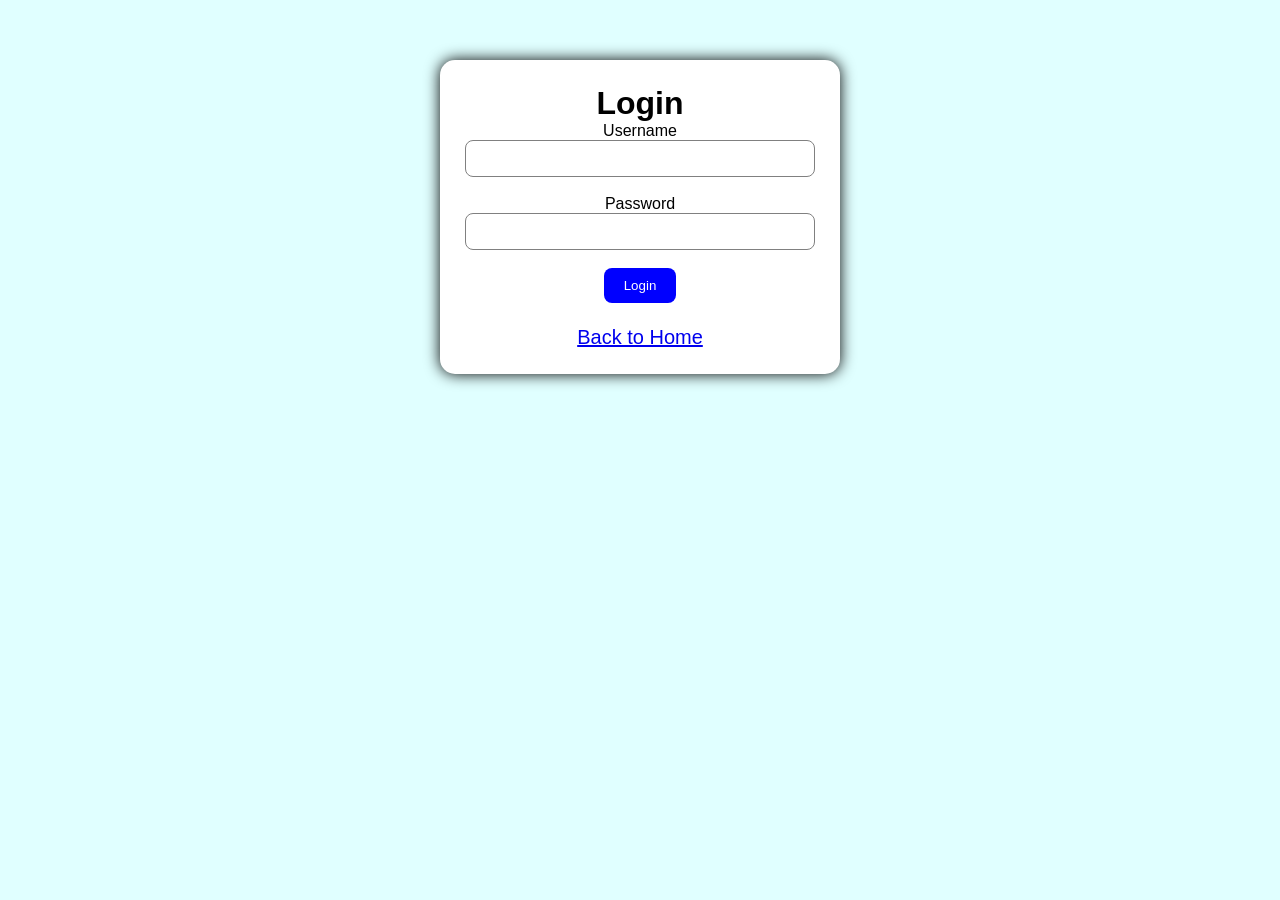
==== login.html @ 9c8a9a58 "Update login.html" ====
<!DOCTYPE html>
<html>
<head>
    <title>Login</title>
<link rel="stylesheet" href="style.css">
</head>

<body>
<div class="login-container">
    <h1>Login</h1>

    <form id="loginForm>
        <label for="username">Username</label>
        <input type="text" id="username" name="username">

        <br><br>

        <label for="password">Password</label>
        <input type="password" id="password" name="password">

        <br><br>

        <button type="submit">Login</button>
    </form>
        <p id="loginMessage">
    <br>

    <a href="index.html">Back to Home</a>
</div>
    <script>
    const loginForm = document.getElementById("loginForm");
    const loginMessage = document.getElementById("loginMessage");

    loginForm.addEventListener("submit", function(event) {
        event.preventDefault();

        const username = document.getElementById("username").value;
        const password = document.getElementById("password").value;

        if (username === "admin" && password === "1234") {
            loginMessage.textContent = "Login successful! 🎉";
            loginMessage.style.color = "green";
        } else {
            loginMessage.textContent = "Wrong username or password! ❌";
            loginMessage.style.color = "red";
        }
    });
</script>
</body>
</html>
---- style.css ----
:root{
	--main-blue:blue;
	--main-yellow:yellow;
	--main-white:white;
}
html{
  scroll-behavior:smooth;
}
*{
  margin:0;
  padding:0;
  box-sizing:border-box;
  font-family:sans-serif;
}
body{
	background:lightcyan;
}
nav{
  	display:flex;
	justify-content:flex-end;	
	background:blue;
	padding:10px;
	font-size:18px;

}
.nav-links{
	display:flex;
	gap:20px;
}
nav a{
                 color:white;
	text-decoration:none;
	font-weight:bold;
	transition:0.3s;
}
nav a:hover{
   color:yellow;
}
.menu{
    display:none;
}
@media(max-width:600px){

    header{
        width:100%;
        flex-direction:column;
        align-items:center;
        text-align:center;
    }

    .nav-links{
        display:none;
         flex-direction:column;
	background-color:blue;
	width:100%;
	text-align:center;
	gap:15px;
	padding:15px;
    }

    .menu{
        display:block;
    }
}
    
header{
	display:flex;
	justify-content:center;
	align-items:center;
	padding:60px 40px;
	gap:40px;
 	background-color:white;
}
header h2{
	margin-bottom:10px;
}
header p{
	margin-bottom:20px;
}
header img{
	width:100%;
	max-width:250px;
	height:auto;
	border-radius:50%;
}
button{
	background-color:var(--main-blue);
	color:white;
	padding:10px 20px;
	border:none;
	border-radius:8px;
	cursor:pointer;
	transition:0.3s
}
button:hover{
	background:darkblue;
	transform: translateY(-3px);
}
p{
	color:grey;
	font-size:20px;
}
section h3{
	text-align:center;
	background:black;
	color:yellow;
	font-weight:bold;
	font-size:20px;
	padding:10px;	
}
.skills-container {
    display: grid;
    grid-template-columns: repeat(3, 1fr);
    gap: 10px;
    margin-top:20px;
}

.card {
    width: 90%;
    max-width: 250px;
    background-color: var(--main-blue);
    color: white;
    padding: 10px;
    border-radius: 10px;
    border: none;
    box-shadow: 0 0 10px black;
    text-align: center;
    transition: 0.3s;
    cursor: pointer;
    justify-self: center;

   display:flex;
   flex-direction:column;
   justify-content:center;
    align-items:center;
}

.card:hover {
    transform: translateY(-10px) scale(1.02);
}

@media (max-width: 600px) {
    .skills-container {
        grid-template-columns: repeat(1, 1fr);
    }
}
.card p {
	color:white;
}
.project-container {
    display: grid;
    grid-template-columns: repeat(3, 1fr);
    gap: 10px;
     margin-top:20px;
}

.project-card {
    width: 90%;
    max-width: 300px;
    justify-self: center;
    background-color: maroon;
    color: white;
    padding: 20px;
    border-radius: 10px;
    text-align: center;
    transition:0.3s;
    box-shadow:0 0 10px black;
 
    display:flex;
    flex-direction:column;
    justify-content:space-between;
}
.project-card:hover{
  transform:translateY(-10px) scale(1.02);
}
.project-card p{
	color:white;
}
@media (max-width: 600px) {
    .project-container {
        grid-template-columns: repeat(1, 1fr);
    }
}
.project-card button {
    margin-top: 15px;
}
.contact form{
	display:flex;
	flex-direction:column;
	gap:10px;

}
.contact input,
.contact textarea,
.login-container input{
	width:100%;
	padding:10px;
	border-radius:8px;
	border: 1px solid grey;
	box-sizing:border-box;
	
		
}
.contact input:focus,
.contact textarea:focus{
  outline: 2px solid blue;
}


.contact form{
	width:90%;
	max-width:500px;
	margin:auto;
	margin-top:20px;
}
.contact label{
	font-weight:bold;
	text-align:left;
}
.contact {
    padding: 10px 0;
    text-align: center;	
}
.projects {
    padding: 20px 0;
    text-align: center;
     padding-bottom:30px;	
}
.skills {
    padding: 20px 0;
    text-align: center;	
}
.about{
	padding:40px 0px;
	text-align:center;
	background-color: white;
}
.about p{
	max-width:600px;
	margin:20px auto;
	line-height:1.6;
}

.contact-btn,
.project-btn{
  display:inline-block;
  background-color:blue;
  color:white;
  padding:10px 20px;
  text-decoration:none;
  border-radius:8px;
   transition:0.3s;
}
.contact-btn:hover
.project-btn:hover{
   background-color:darkblue;
   transform:translateY(-3px);
}
.login-container {
    width: 90%;
    max-width: 400px;
    margin: 60px auto;
    padding: 25px;
    background-color: white;
    border-radius: 15px;
    box-shadow: 0 0 15px black;
    text-align: center;
}
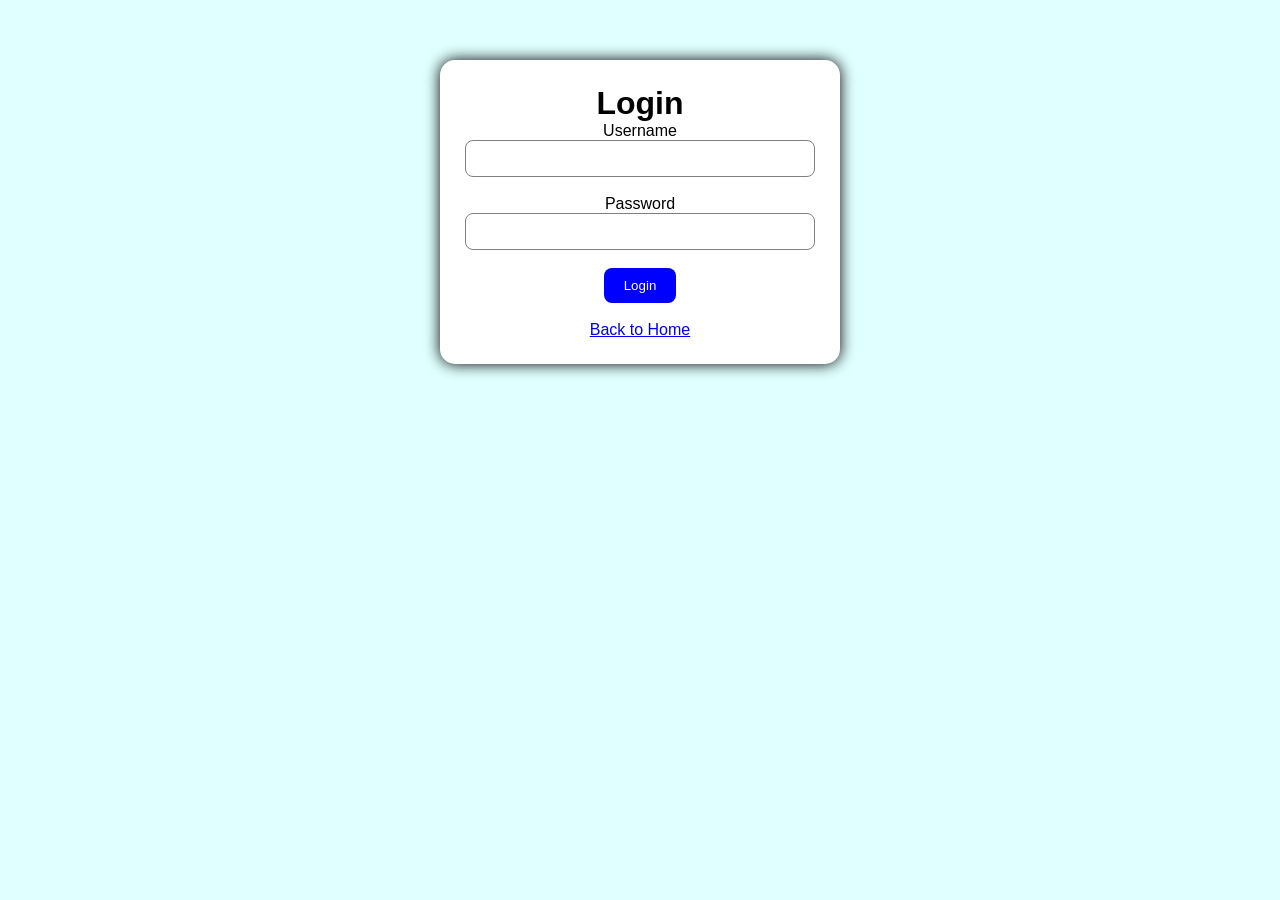
==== commit 1c941ecb: "Update login.html" ====
--- a/login.html
+++ b/login.html
@@ -9,7 +9,7 @@
 <div class="login-container">
     <h1>Login</h1>
 
-    <form id="loginForm>
+    <form id="loginForm">
         <label for="username">Username</label>
         <input type="text" id="username" name="username">
 
@@ -22,7 +22,7 @@
 
         <button type="submit">Login</button>
     </form>
-        <p id="loginMessage">
+        <p id="loginMessage"></p>
     <br>
 
     <a href="index.html">Back to Home</a>
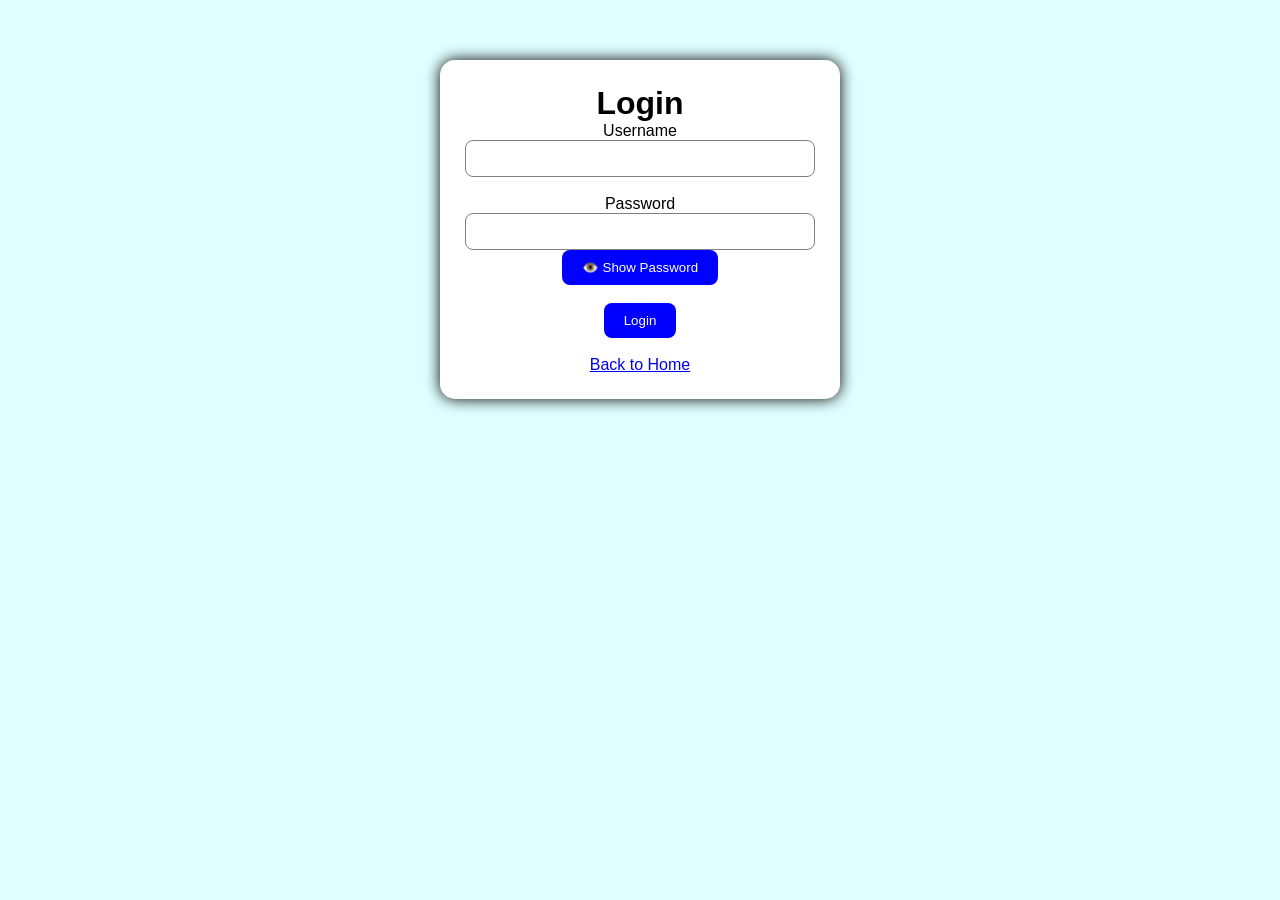
==== commit 84546504: "Update login.html" ====
--- a/login.html
+++ b/login.html
@@ -11,12 +11,13 @@
 
     <form id="loginForm">
         <label for="username">Username</label>
-        <input type="text" id="username" name="username">
+        <input type="text" id="username" name="username" required>
 
         <br><br>
 
         <label for="password">Password</label>
-        <input type="password" id="password" name="password">
+        <input type="password" id="password" name="password" required>
+        <button type="button" id="showPassword">👁️ Show Password</button>
 
         <br><br>
 
@@ -39,10 +40,11 @@
 
         if (username === "admin" && password === "1234") {
             loginMessage.textContent = "Login successful! 🎉";
-            loginMessage.style.color = "green";
+            loginMessage.className = "success";
+                 window.location.href="index.html";
         } else {
             loginMessage.textContent = "Wrong username or password! ❌";
-            loginMessage.style.color = "red";
+            loginMessage.className = "error";
         }
     });
 </script>
--- a/style.css
+++ b/style.css
@@ -266,6 +266,13 @@
     box-shadow: 0 0 15px black;
     text-align: center;
 }
+.success{
+	color:green;
+}
+.error{
+	color:red;
+
+}
 
 
 
